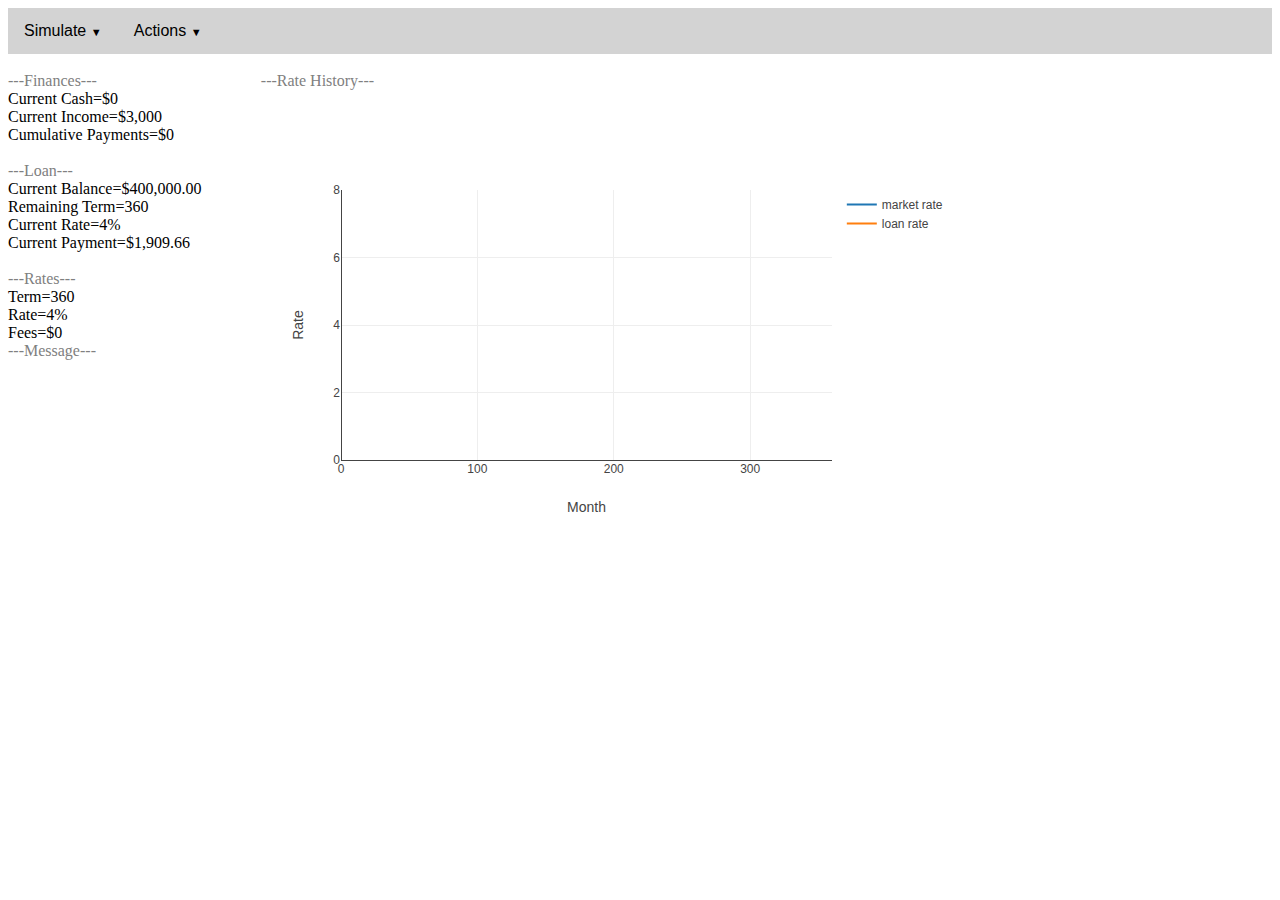
==== mortgage_simulator.html @ a5c22b2f "updated ability to click or use keyboard" ====
<!DOCTYPE html>
<html>
<!--<script src="https://cdn.plot.ly/plotly-latest.min.js"></script>-->
<script src="plotly-latest.min.js"></script>
<script src="mortgage_simulator.js"></script>
<head>
  <title>Mortgage Simulator</title>
  <link rel="stylesheet" href="mortgage_simulator.css">
</head>
<body>

<div class="navbar">
  <div class="dropdown">
  <button class="dropbtn" id='simulate_btn' onclick="toggle2('simulate_dropdown')">Simulate
    <small><small>&#9660;</small></small>
  </button>
  <div class="dropdown-content" id="simulate_dropdown">
    <a href="javascript:next_month()">One Month &nbsp<span class='right'> (Space)</span></a>
    <a href="javascript:skip(12)">One Year &nbsp<span class='right'> (Y)</span></a>
    <a href="javascript:skip()">To Maturity &nbsp<span class='right'> (M)</span></a>
    <a href="javascript:skip_until_rates_fall()">Until Rates Fall<span class='right'> (N)</span></a>
  </div>
  </div>
  <div class="dropdown">
  <button class="dropbtn" id='refi_btn' onclick="toggle2('refi_dropdown')">Actions
    <small><small>&#9660;</small></small>
  </button>
  <div class="dropdown-content" id="refi_dropdown">
    <a href="javascript:refi()">Refinance<span class='right'> (R)</span></a>
    <a href="javascript:cashout()">Cashout<span class='right'> (C)</span></a>
    <a href="javascript:payoff()">Pay Off<span class='right'> (P)</span></a>
  </div>
  </div>
</div>
<br>

<div class='wrap'>
<div class='leftcol'>
<a href="javascript:toggle('finances')">---Finances---</a>
<div id="finances">
  <div id = "cash">Current Cash=$0</div>
  <div id = "income">Current Income=$3,000</div>
  <div id = "cumulative_payments">Cumulative Payments=$0</div>
</div>
<br>

<a href="javascript:toggle('loan')">---Loan---</a>
<div id="loan">
  <div id = "balance">Current Balance=$400,000.00</div>
  <div id = "rem_term">Remaining Term=360</div>
  <div id = "loan_rate">Current Rate=4%</div>
  <div id = "payment">Current Payment=$1,909.66</div>
</div>
<br>

<a href="javascript:toggle('rates')">---Rates---</a>
<div id="rates">
  <div id="term">Term=360</div>
  <div id="new_rate">Rate=4%</div>
  <div id="fees">Fees=$0</div>
</div>

<!--
<a href="javascript:toggle('home prices')">---Home Price---</a>
<div id="hpi">
  <div id="house_value">Current House Value=$400,000</div>
</div>
<br>
-->

<a href="javascript:toggle('message')">---Message---</a>
<div id="message"></div>
</div>

</div><!-- End Left Column -->

<div class='rightcol'>
<a href="javascript:toggle('chart')">---Rate History---</a>
<div id="chart">
  <div id="myPlot" style="width:100%;max-width:700px"></div>
</div><!-- End Right Column -->


</div><!-- End Wrap-->
<script>
var cumulative_payments = 0;
var cash = 0;
var income = 4000;

var orig_balance = 400000;
var balance = 400000;
var rem_term = 360;
var loan_rate = 4;
var payment = 1909.66;

var new_term = 360;
var new_rate = 4;
var new_fees = 0;
var change = 0.005;

var rate_history = [];
var my_rate_history = [];
rate_history[0] = new_rate;
my_rate_history[0] = new_rate;
chart()
var gameover = false;

function update(elem_name, text)
{
	document.getElementById(elem_name).innerHTML = text;
}
function toggle(elem_name)
{
	elem = document.getElementById(elem_name);
	style = window.getComputedStyle(elem)

	if (style.display === "none")
	{
		elem.style.display = "block";
	}
	else
	{
		elem.style.display = "none";
	}
}
function toggle2(elem_name)
{
	document.getElementById(elem_name).classList.toggle("show");
}
function show(elem_name)
{
	document.getElementById(elem_name).classList.add("show");
}
function hide(elem_name)
{
	document.getElementById(elem_name).classList.remove("show");
}
// Standard Normal variate using Box-Muller transform.
function randn(mean,stdev) {
    var u = 0, v = 0;
    while(u === 0) u = Math.random(); //Converting [0,1) to (0,1)
    while(v === 0) v = Math.random();
    return Math.sqrt( -2.0 * Math.log( u ) ) * Math.cos( 2.0 * Math.PI * v ) * stdev + mean;
}
function pmt(balance, term, rate)
{
	var r = rate / 1200;
	var payment = (balance * r) / (1 - (Math.pow( (1 + r) , term * -1)));
	return payment;
}
function sched_bal(balance, term, rate, age)
{
	var r = rate / 1200;
	var sched_bal = balance * (Math.pow(1+r,term) - Math.pow(1+r,age)) / (Math.pow(1+r,term) - 1);
	return sched_bal;
}
function ipmt(balance, term, rate)
{
	var interest = balance * rate / 1200;
	return interest;
}
function ppmt(balance, term, rate)
{
	var payment = pmt(balance, term, rate);
	var interest = ipmt(balance, term, rate);
	var principal = payment - interest;
	return principal;
}
function update_payment()
{
   payment = pmt(balance, rem_term, loan_rate);
   payment = +(payment.toFixed(2));

   update("payment","Current Payment=$" + payment);
}

function update_rates()
{
   bigjump = Math.random() < 0.1;
   if (bigjump)
   {
       change = randn(0,0.25)
   }
   else
   {
       change = randn(change/10,0.05)
   }
   new_rate = new_rate + change
   new_rate = +(new_rate.toFixed(2));
   rate_history[rate_history.length] = new_rate;
   update("new_rate", "Rate=" + new_rate +"%");
}
function next_month(drawchart=true)
{
   if (gameover)
      return;

   //finances
   cumulative_payments = cumulative_payments + payment;
   cash = cash + income - payment;
   cash = +(cash.toFixed(2));

   //loan
   var principal = ppmt(balance, rem_term, loan_rate);
   balance = balance - principal;
   rem_term = rem_term - 1;
   my_rate_history[my_rate_history.length] = loan_rate;


   balance = +(balance.toFixed(2));

   //rates
   update_rates()

   //display
   update("cumulative_payments", "Cumulative Payments=$" + dollar(cumulative_payments));
   update("cash", "Current Cash=$" + dollar(cash));
   update("balance", "Current Balance=$" + dollar(balance));
   update("rem_term", "Remaining Term=" + rem_term);
   update("message","")

   if(drawchart)
   {
       chart()
   }

   if (rem_term == 0)
   {
   	  optimized_refi_path("Loan is paid off!");
      gameover=true;
   }
}
function refi()
{
    if (cash < new_fees)
    {
    	update("message","Not Enough Cash to Refi")
    	return;
    }

	loan_rate = new_rate;
	rem_term = new_term;
	cash = cash - new_fees;
	cumulative_payments = cumulative_payments + new_fees;
	payment = pmt(balance, rem_term, loan_rate)
    payment = +(payment.toFixed(2));

    update("cumulative_payments", "Cumulative Payments=$" + dollar(cumulative_payments));
    update("balance", "Current Balance=$" + dollar(balance));
    update("rem_term", "Remaining Term=" + rem_term);
    update("loan_rate","Current Rate=" + loan_rate + "%");
    update("payment","Current Payment=$" + dollar(payment));
    update("cash","Current Cash=$" + dollar(cash));
    update("message","Refi Successful!")
    chart()
}
function skip(months=rem_term, break_rate=-1)
{
	var i;
	var months_left = Math.min(months,rem_term);
    for (i=0;i<months_left;i++)
	{
		next_month(drawchart=false);

		if (new_rate < break_rate)
		{
			chart();
			return;
		}
	}
	chart();
    //update("cumulative_payments", "Cumulative Payments=$" + dollar(cumulative_payments));
    //update("balance", "Current Balance=$" + dollar(balance));
    //update("rem_term", "Remaining Term=" + rem_term);
    //update("loan_rate","Current Rate=" + loan_rate + "%");
    //update("payment","Current Payment=$" + dollar(payment));
    //update("cash","Current Cash=$" + dollar(cash));
}
function cashout()
{
    if (cash < new_fees)
    {
    	update("message","Not Enough Cash to Refi")
    	return;
    }

	balance = orig_balance;
	loan_rate = new_rate;
	rem_term = new_term;
	cashout_amt = orig_balance - balance;
	cash = cash - new_fees + cashout_amt;
	cumulative_payments = cumulative_payments + new_fees;
	payment = pmt(balance, rem_term, loan_rate)
    payment = +(payment.toFixed(2));

    update("cumulative_payments", "Cumulative Payments=$" + dollar(cumulative_payments));
    update("balance", "Current Balance=$" + dollar(balance));
    update("rem_term", "Remaining Term=" + rem_term);
    update("loan_rate","Current Rate=" + loan_rate + "%");
    update("payment","Current Payment=$" + dollar(payment));
    update("cash","Current Cash=$" + dollar(cash));
    update("message","Cashout Successful!")
    chart()
}
function payoff()
{
    if (cash < new_fees)
    {
    	update("message","Not Enough Cash to Pay Off Loan")
    	return;
    }

	cumulative_payments = cumulative_payments + balance;
    balance = 0;
    rem_term = 0;
    loan_rate = 0;
    payment = 0;

    update("cumulative_payments", "Cumulative Payments=$" + dollar(cumulative_payments));
    update("balance", "Current Balance=$" + dollar(balance));
    update("rem_term", "Remaining Term=" + rem_term);
    update("loan_rate","Current Rate=" + loan_rate + "%");
    update("payment","Current Payment=$" + dollar(payment));
    update("cash","Current Cash=$" + dollar(cash));
    optimized_refi_path("Payoff Successful!");
    gameover=true;
}
function dollar(val)
{
	val = +(val.toFixed(2));
	return val.toLocaleString()
}
function round(val)
{
	val = +(val.toFixed(2));
	return val;
}

function optimized_refi_path(message)
{
    //assume you refi-ed at min rate
    var starting_payment = 1909.66;
    var starting_term = 360;
    var starting_balance = 400000;
    var starting_rate = 4;
	var payoff_age = 210;
	var payoff_bal = sched_bal(starting_balance, starting_term, starting_rate, payoff_age);
	var total_payments_naive = starting_payment * starting_term;

    var max_rate = Math.max.apply(Math,rate_history);
    var min_rate = Math.min.apply(Math,rate_history);
    var min_age = rate_history.indexOf(min_rate);
    var min_balance = sched_bal(starting_balance, starting_term, starting_rate, min_age);
	var min_payment = pmt(min_balance, starting_term, min_rate);

    var o_min_rate = Math.min.apply(Math,rate_history.slice(0,210));
    var o_min_age = rate_history.indexOf(o_min_rate);
    var o_min_balance = sched_bal(starting_balance, starting_term, starting_rate, o_min_age);
	var o_min_payment = pmt(o_min_balance, starting_term, o_min_rate);

	//not completely accurate because we didnt re-amortize at refi;
	var total_payments_o_min_rate = starting_payment * o_min_age +
	                                o_min_payment * (payoff_age - o_min_age) +
	                                payoff_bal;

	var lowest_payments = Math.min(total_payments_naive,total_payments_o_min_rate);
	var savings = total_payments_naive - cumulative_payments;
	var max_savings = total_payments_naive - lowest_payments;

	var savings_score = 0;
	if (max_savings != 0)
	{
		savings_score = 100 * savings / max_savings;
	}

	txt = "<div>" + message + "</div>";
	//txt = txt + "<div>min_rate = " + o_min_rate + "%</div>";
	//txt = txt + "<div>min_age = " + o_min_age + "</div>";
	//txt = txt + "<div>min_balance = " + dollar(o_min_balance) + "</div>";
	//txt = txt + "<div>min_payment = " + dollar(o_min_payment) + "</div>";
	txt = txt + "<p><div>---Stats---</div></p?";
	txt = txt + "<div>Your Rate = " + loan_rate + "%</div>";
	txt = txt + "<div>Best Rate = " + min_rate + "%</div>";
	txt = txt + "<div>Worst Rate = " + max_rate + "%</div>";
	txt = txt + "<div> </div>";
	txt = txt + "<div>Your Total Payments = " + dollar(cumulative_payments) + "</div>";
	//txt = txt + "<div>Refi at Min Rate Payments = " + dollar(total_payments_o_min_rate) + "</div>";
	txt = txt + "<div>Minimum Possible Payments = " + dollar(lowest_payments) + "</div>";
	txt = txt + "<div>Total Payments Doing Nothing = " + dollar(total_payments_naive) + "</div>";
	txt = txt + "<div> </div>";
	txt = txt + "<div>You Saved = $" + dollar(savings) + " out of a possible $" + max_savings.toLocaleString() + "!  Good Job!</div>";
	//txt = txt + "<div>Savings Score = " + round(savings_score) + "%</div>";

	update("message",txt);
	chart()
}
function chart()
{
	var xvals = Array.from(Array(rate_history.length).keys());
	var rate_max=Math.max(rate_history)
	// Define Data
	var rates1 = {
	  x: xvals,
	  y: rate_history,
	  mode:"lines",
	  name:"market rate"
	};
	var rates2 = {
	  x: xvals,
	  y: my_rate_history,
	  mode:"lines",
	  name:"loan rate"
	};
	var data = [rates1,rates2]

	// Define Layout
	var layout = {
	  xaxis: {range: [0, 360], title: "Month"},
	  yaxis: {range: [0, 8], title: "Rate"},
	  //title: "Rate History"
	};

	// Display using Plotly
	Plotly.newPlot("myPlot", data, layout);
}

function skip_until_rates_fall()
{
	skip(rem_term,break_rate=new_rate);
}
document.body.onkeydown = function(e){
    if(e.keyCode == 27){ //ESC
		window.location.reload();
		return false;
    }
    if (gameover)
    	return;

    if(e.keyCode == 32){ //space
		next_month();
    }
    if(e.keyCode == 67){ //C
		cashout();
    }
    if(e.keyCode == 78){ //N
		skip_until_rates_fall();
    }
    if(e.keyCode == 80){ //P
		payoff();
    }
    if(e.keyCode == 82){ //R
		refi();
    }
    if(e.keyCode == 83){ //S
		skip();
    }
    if(e.keyCode == 89){ //Y
 		skip(12);
    }

}

// Close the dropdown if the user clicks outside of it
window.onclick = function(e) {

  simulate_btn = document.getElementById('simulate_btn')
  refi_btn = document.getElementById('refi_btn')

  if (e.target != simulate_btn) {
  	hide('simulate_dropdown')
  }
  if (e.target != refi_btn) {
  	hide('refi_dropdown')
  }

}
</script>
</body>
</html>
---- mortgage_simulator.css ----
a:link { color: gray; text-decoration: none; }
a:visited { color: gray; text-decoration: none; }
a:hover { color: gray; text-decoration: none; }
a:active { color: gray; text-decoration: none; }

.navbar {
  overflow: hidden;
  background: lightgray;
  font-family: Arial, Helvetica, sans-serif;
}

.navbar a {
  float: left;
  font-size: 14px;
  color: black;
  text-align: center;
  padding: 14px 16px;
  text-decoration: none;
}

.dropdown {
  float: left;
  overflow: hidden;
}

.dropdown .dropbtn {
  cursor: pointer;
  font-size: 16px;
  border: none;
  outline: none;
  color: black;
  padding: 14px 16px;
  background-color: inherit;
  font-family: inherit;
  margin: 0;
}

.navbar a:hover, .dropdown:hover .dropbtn, .dropbtn:focus {
  background-color: gray;
}

.dropdown-content {
  display: none;
  position: absolute;
  background-color: #f9f9f9;
  min-width: 160px;
  box-shadow: 0px 8px 16px 0px rgba(0,0,0,0.2);
  z-index: 1;
}

.dropdown-content a {
  float: none;
  color: black;
  padding: 12px 16px;
  text-decoration: none;
  display: block;
  text-align: left;
}

.dropdown-content a:hover {
  background-color: #ddd;
}

.show {
  display: block;
}

.container {
  display: flex;
}

.row {
  display: flex;
  flex-direction: row;
  flex-wrap: wrap;
  width: 100%;
  background: lightgray;
}

.column {
  display: flex;
  flex-direction: column;
  flex: 1 0 50%;
}

.right {
float:right;
color:lightgray;
}

.wrap {
   width:100%;
   margin:0 auto;
}
.leftcol {
   float:left;
   width:20%;
}
.rightcol {
   float:right;
   width:80%;
}
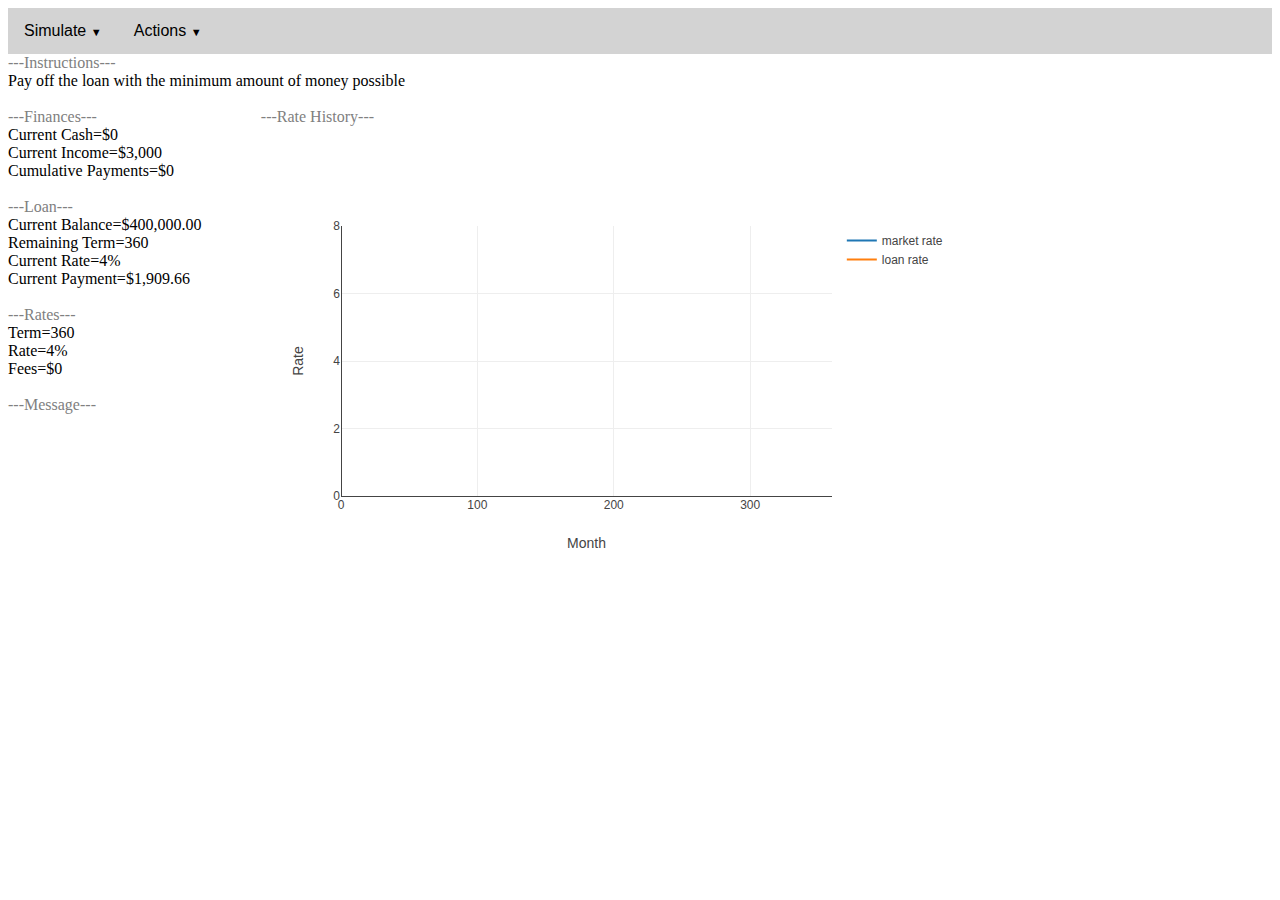
==== commit 2d68df05: "add feature to skip to earliest payoff opportunity" ====
--- a/mortgage_simulator.html
+++ b/mortgage_simulator.html
@@ -18,7 +18,8 @@
     <a href="javascript:next_month()">One Month &nbsp<span class='right'> (Space)</span></a>
     <a href="javascript:skip(12)">One Year &nbsp<span class='right'> (Y)</span></a>
     <a href="javascript:skip()">To Maturity &nbsp<span class='right'> (M)</span></a>
-    <a href="javascript:skip_until_rates_fall()">Until Rates Fall<span class='right'> (N)</span></a>
+    <a href="javascript:skip_until_rates_fall()">Until Rates Fall &nbsp<span class='right'> (N)</span></a>
+    <a href="javascript:skip_until_possible_payoff()">Until Possible Payoff &nbsp<span class='right'> (B)</span></a>
   </div>
   </div>
   <div class="dropdown">
@@ -32,6 +33,10 @@
   </div>
   </div>
 </div>
+
+<a href="javascript:toggle('instructions')">---Instructions---</a>
+<div id="instructions">Pay off the loan with the minimum amount of money possible
+</div>
 <br>
 
 <div class='wrap'>
@@ -59,15 +64,16 @@
   <div id="new_rate">Rate=4%</div>
   <div id="fees">Fees=$0</div>
 </div>
+<br>
 
 <!--
 <a href="javascript:toggle('home prices')">---Home Price---</a>
 <div id="hpi">
-  <div id="house_value">Current House Value=$400,000</div>
+  <div id="house_value">Current House Value=$500,000</div>
+  <div id="house_value">Current LTV=80</div>
 </div>
 <br>
 -->
-
 <a href="javascript:toggle('message')">---Message---</a>
 <div id="message"></div>
 </div>
@@ -213,9 +219,9 @@
    update_rates()
 
    //display
-   update("cumulative_payments", "Cumulative Payments=$" + dollar(cumulative_payments));
-   update("cash", "Current Cash=$" + dollar(cash));
-   update("balance", "Current Balance=$" + dollar(balance));
+   update("cumulative_payments", "Cumulative Payments=" + dollar(cumulative_payments));
+   update("cash", "Current Cash=" + dollar(cash));
+   update("balance", "Current Balance=" + dollar(balance));
    update("rem_term", "Remaining Term=" + rem_term);
    update("message","")
 
@@ -245,16 +251,16 @@
 	payment = pmt(balance, rem_term, loan_rate)
     payment = +(payment.toFixed(2));
 
-    update("cumulative_payments", "Cumulative Payments=$" + dollar(cumulative_payments));
-    update("balance", "Current Balance=$" + dollar(balance));
+    update("cumulative_payments", "Cumulative Payments=" + dollar(cumulative_payments));
+    update("balance", "Current Balance=" + dollar(balance));
     update("rem_term", "Remaining Term=" + rem_term);
     update("loan_rate","Current Rate=" + loan_rate + "%");
-    update("payment","Current Payment=$" + dollar(payment));
-    update("cash","Current Cash=$" + dollar(cash));
+    update("payment","Current Payment=" + dollar(payment));
+    update("cash","Current Cash=" + dollar(cash));
     update("message","Refi Successful!")
     chart()
 }
-function skip(months=rem_term, break_rate=-1)
+function skip(months=rem_term, break_rate=-1, break_possible_payoff=false)
 {
 	var i;
 	var months_left = Math.min(months,rem_term);
@@ -263,18 +269,17 @@
 		next_month(drawchart=false);
 
 		if (new_rate < break_rate)
+		{
+			chart();
+			return;
+		}
+		if (break_possible_payoff && (cash >= balance))
 		{
 			chart();
 			return;
 		}
 	}
 	chart();
-    //update("cumulative_payments", "Cumulative Payments=$" + dollar(cumulative_payments));
-    //update("balance", "Current Balance=$" + dollar(balance));
-    //update("rem_term", "Remaining Term=" + rem_term);
-    //update("loan_rate","Current Rate=" + loan_rate + "%");
-    //update("payment","Current Payment=$" + dollar(payment));
-    //update("cash","Current Cash=$" + dollar(cash));
 }
 function cashout()
 {
@@ -293,42 +298,42 @@
 	payment = pmt(balance, rem_term, loan_rate)
     payment = +(payment.toFixed(2));
 
-    update("cumulative_payments", "Cumulative Payments=$" + dollar(cumulative_payments));
-    update("balance", "Current Balance=$" + dollar(balance));
+    update("cumulative_payments", "Cumulative Payments=" + dollar(cumulative_payments));
+    update("balance", "Current Balance=" + dollar(balance));
     update("rem_term", "Remaining Term=" + rem_term);
     update("loan_rate","Current Rate=" + loan_rate + "%");
-    update("payment","Current Payment=$" + dollar(payment));
-    update("cash","Current Cash=$" + dollar(cash));
+    update("payment","Current Payment=" + dollar(payment));
+    update("cash","Current Cash=" + dollar(cash));
     update("message","Cashout Successful!")
     chart()
 }
 function payoff()
 {
-    if (cash < new_fees)
+    if (cash < balance)
     {
     	update("message","Not Enough Cash to Pay Off Loan")
     	return;
     }
 
 	cumulative_payments = cumulative_payments + balance;
-    balance = 0;
-    rem_term = 0;
-    loan_rate = 0;
-    payment = 0;
-
-    update("cumulative_payments", "Cumulative Payments=$" + dollar(cumulative_payments));
-    update("balance", "Current Balance=$" + dollar(balance));
+    //balance = 0;
+    //rem_term = 0;
+    //loan_rate = 0;
+    //payment = 0;
+
+    update("cumulative_payments", "Cumulative Payments=" + dollar(cumulative_payments));
+    update("balance", "Current Balance=" + dollar(balance));
     update("rem_term", "Remaining Term=" + rem_term);
     update("loan_rate","Current Rate=" + loan_rate + "%");
-    update("payment","Current Payment=$" + dollar(payment));
-    update("cash","Current Cash=$" + dollar(cash));
+    update("payment","Current Payment=" + dollar(payment));
+    update("cash","Current Cash=" + dollar(cash));
     optimized_refi_path("Payoff Successful!");
     gameover=true;
 }
 function dollar(val)
 {
 	val = +(val.toFixed(2));
-	return val.toLocaleString()
+	return val.toLocaleString('en-US', {style:'currency', currency:'USD'});
 }
 function round(val)
 {
@@ -343,7 +348,7 @@
     var starting_term = 360;
     var starting_balance = 400000;
     var starting_rate = 4;
-	var payoff_age = 210;
+	var payoff_age = 142
 	var payoff_bal = sched_bal(starting_balance, starting_term, starting_rate, payoff_age);
 	var total_payments_naive = starting_payment * starting_term;
 
@@ -374,22 +379,16 @@
 	}
 
 	txt = "<div>" + message + "</div>";
-	//txt = txt + "<div>min_rate = " + o_min_rate + "%</div>";
-	//txt = txt + "<div>min_age = " + o_min_age + "</div>";
-	//txt = txt + "<div>min_balance = " + dollar(o_min_balance) + "</div>";
-	//txt = txt + "<div>min_payment = " + dollar(o_min_payment) + "</div>";
-	txt = txt + "<p><div>---Stats---</div></p?";
+	txt = txt + "<div>Lowest Rate = " + min_rate + "%</div>";
 	txt = txt + "<div>Your Rate = " + loan_rate + "%</div>";
-	txt = txt + "<div>Best Rate = " + min_rate + "%</div>";
-	txt = txt + "<div>Worst Rate = " + max_rate + "%</div>";
 	txt = txt + "<div> </div>";
-	txt = txt + "<div>Your Total Payments = " + dollar(cumulative_payments) + "</div>";
-	//txt = txt + "<div>Refi at Min Rate Payments = " + dollar(total_payments_o_min_rate) + "</div>";
-	txt = txt + "<div>Minimum Possible Payments = " + dollar(lowest_payments) + "</div>";
-	txt = txt + "<div>Total Payments Doing Nothing = " + dollar(total_payments_naive) + "</div>";
+	txt = txt + "<div>Minimum Payments = " + dollar(lowest_payments) + "</div>";
+	txt = txt + "<div>Scheduled Payments = " + dollar(total_payments_naive) + "</div>";
+	txt = txt + "<div>Your Payments = " + dollar(cumulative_payments) + "</div>";
 	txt = txt + "<div> </div>";
-	txt = txt + "<div>You Saved = $" + dollar(savings) + " out of a possible $" + max_savings.toLocaleString() + "!  Good Job!</div>";
-	//txt = txt + "<div>Savings Score = " + round(savings_score) + "%</div>";
+	txt = txt + "<div>Possible Savings = " + dollar(max_savings) + "</div>";
+	txt = txt + "<div>Your Savings = " + dollar(savings) + "</div>";
+	txt = txt + "<div>Savings Score = " + round(savings_score) + "%</div>";
 
 	update("message",txt);
 	chart()
@@ -424,9 +423,14 @@
 	Plotly.newPlot("myPlot", data, layout);
 }
 
+function skip_until_possible_payoff()
+{
+	skip(rem_term,break_rate=-1,break_possible_payoff=true);
+}
+
 function skip_until_rates_fall()
 {
-	skip(rem_term,break_rate=new_rate);
+	skip(rem_term,break_rate=loan_rate);
 }
 document.body.onkeydown = function(e){
     if(e.keyCode == 27){ //ESC
@@ -436,12 +440,18 @@
     if (gameover)
     	return;
 
-    if(e.keyCode == 32){ //space
+    if(e.keyCode == 32){ //Space
 		next_month();
+    }
+    if(e.keyCode == 66){ //B
+		skip_until_possible_payoff();
     }
     if(e.keyCode == 67){ //C
 		cashout();
     }
+    if(e.keyCode == 77){ //M
+		skip();
+    }
     if(e.keyCode == 78){ //N
 		skip_until_rates_fall();
     }
@@ -450,9 +460,6 @@
     }
     if(e.keyCode == 82){ //R
 		refi();
-    }
-    if(e.keyCode == 83){ //S
-		skip();
     }
     if(e.keyCode == 89){ //Y
  		skip(12);
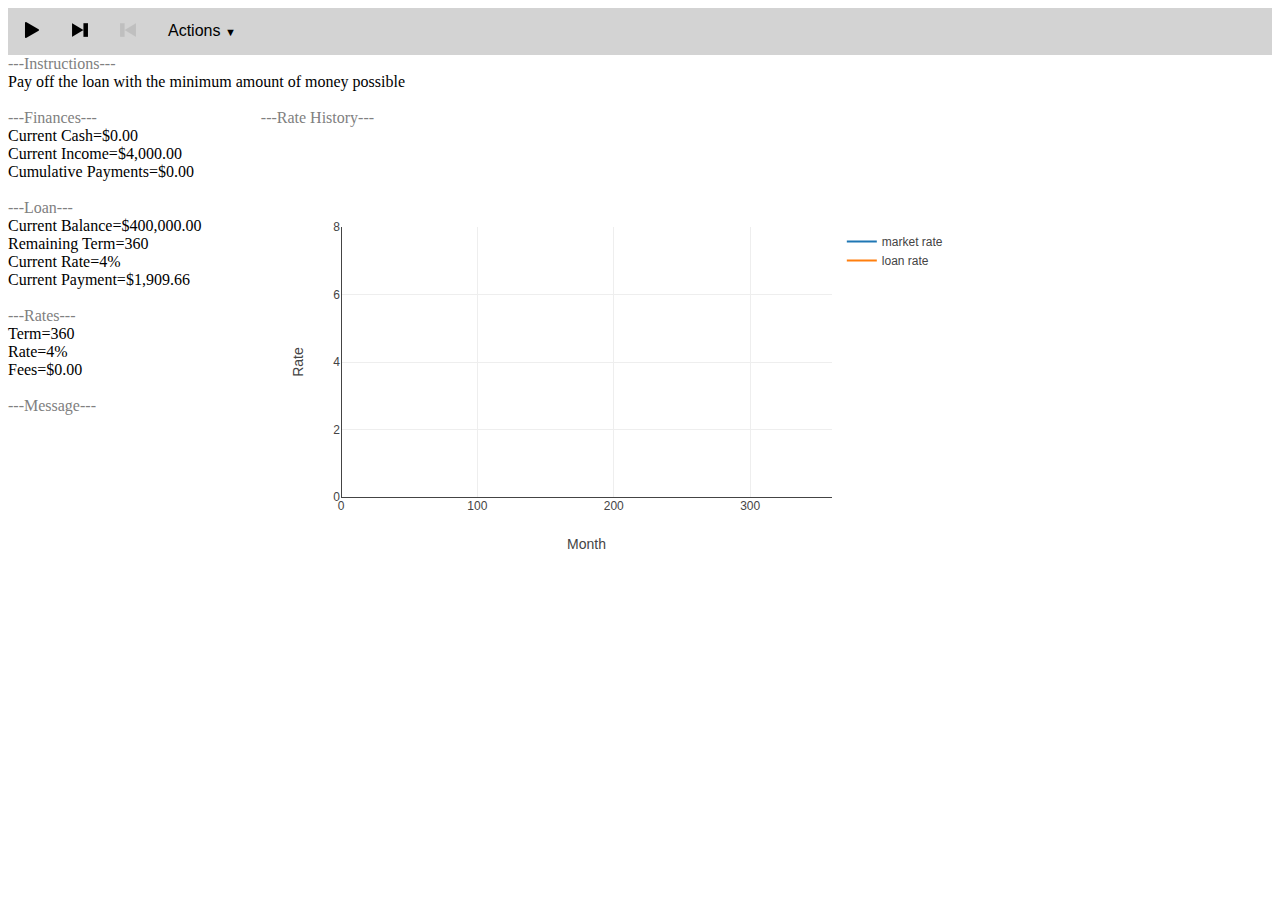
==== commit fa5c15b2: "added go/stop buttons" ====
--- a/mortgage_simulator.html
+++ b/mortgage_simulator.html
@@ -10,28 +10,50 @@
 <body>
 
 <div class="navbar">
+
   <div class="dropdown">
-  <button class="dropbtn" id='simulate_btn' onclick="toggle2('simulate_dropdown')">Simulate
-    <small><small>&#9660;</small></small>
-  </button>
-  <div class="dropdown-content" id="simulate_dropdown">
-    <a href="javascript:next_month()">One Month &nbsp<span class='right'> (Space)</span></a>
-    <a href="javascript:skip(12)">One Year &nbsp<span class='right'> (Y)</span></a>
-    <a href="javascript:skip()">To Maturity &nbsp<span class='right'> (M)</span></a>
-    <a href="javascript:skip_until_rates_fall()">Until Rates Fall &nbsp<span class='right'> (N)</span></a>
-    <a href="javascript:skip_until_possible_payoff()">Until Possible Payoff &nbsp<span class='right'> (B)</span></a>
-  </div>
+     <a href="javascript:start_simulation()"><img id = "go_img" src="go.png" alt="Go" class="center"></a>
   </div>
   <div class="dropdown">
-  <button class="dropbtn" id='refi_btn' onclick="toggle2('refi_dropdown')">Actions
-    <small><small>&#9660;</small></small>
-  </button>
-  <div class="dropdown-content" id="refi_dropdown">
-    <a href="javascript:refi()">Refinance<span class='right'> (R)</span></a>
-    <a href="javascript:cashout()">Cashout<span class='right'> (C)</span></a>
-    <a href="javascript:payoff()">Pay Off<span class='right'> (P)</span></a>
+     <a href="javascript:next_month()"><img id = "forward_img" src="forward.png" alt="Forward" class="center"></a>
   </div>
+  <div class="dropdown">
+     <a href=""><img id = "backward_img" src="backward.png" alt="Backward" class="center"></a>
   </div>
+  <!--
+  <div class="dropdown">
+    <button class="dropbtn" id='simulate_btn' onclick="toggle('simulate_dropdown')">Simulate
+      <small><small>&#9660;</small></small>
+    </button>
+    <div class="dropdown-content" id="simulate_dropdown">
+      <a href="javascript:next_month()">One Month &nbsp<span class='right'> (Space)</span></a>
+      <a href="javascript:skip()">To Maturity &nbsp<span class='right'> (M)</span></a>
+      <a href="javascript:skip_until_rates_fall()">Until Rates Fall &nbsp<span class='right'> (N)</span></a>
+      <a href="javascript:skip_until_possible_payoff()">Until Possible Payoff &nbsp<span class='right'> (B)</span></a>
+    </div>
+  </div>
+  -->
+  <div class="dropdown">
+    <button class="dropbtn" id='refi_btn' onclick="toggle('refi_dropdown')">Actions
+      <small><small>&#9660;</small></small>
+    </button>
+    <div class="dropdown-content" id="refi_dropdown">
+      <a href="javascript:refi()">Refinance<span class='right'> (R)</span></a>
+      <a href="javascript:cashout()">Cashout<span class='right'> (C)</span></a>
+      <a href="javascript:payoff()">Payoff<span class='right'> (P)</span></a>
+    </div>
+  </div>
+  <!--
+  <div class="dropdown">
+    <button class="dropbtn" id='settings_btn' onclick="toggle('settings_dropdown')">Settings
+      <small><small>&#9660;</small></small>
+    </button>
+    <div class="dropdown-content" id="settings_dropdown">
+      <a>Speed</a>
+      <a>Alerts</a>
+    </div>
+  </div>
+  -->
 </div>
 
 <a href="javascript:toggle('instructions')">---Instructions---</a>
@@ -43,34 +65,34 @@
 <div class='leftcol'>
 <a href="javascript:toggle('finances')">---Finances---</a>
 <div id="finances">
-  <div id = "cash">Current Cash=$0</div>
-  <div id = "income">Current Income=$3,000</div>
-  <div id = "cumulative_payments">Cumulative Payments=$0</div>
+  <div id = "cash"></div>
+  <div id = "income"></div>
+  <div id = "cumulative_payments"></div>
 </div>
 <br>
 
 <a href="javascript:toggle('loan')">---Loan---</a>
 <div id="loan">
-  <div id = "balance">Current Balance=$400,000.00</div>
-  <div id = "rem_term">Remaining Term=360</div>
-  <div id = "loan_rate">Current Rate=4%</div>
-  <div id = "payment">Current Payment=$1,909.66</div>
+  <div id = "balance"></div>
+  <div id = "rem_term"></div>
+  <div id = "loan_rate"></div>
+  <div id = "payment"></div>
 </div>
 <br>
 
 <a href="javascript:toggle('rates')">---Rates---</a>
 <div id="rates">
-  <div id="term">Term=360</div>
-  <div id="new_rate">Rate=4%</div>
-  <div id="fees">Fees=$0</div>
+  <div id="new_term"></div>
+  <div id="new_rate"></div>
+  <div id="new_fees"></div>
 </div>
 <br>
 
 <!--
 <a href="javascript:toggle('home prices')">---Home Price---</a>
 <div id="hpi">
-  <div id="house_value">Current House Value=$500,000</div>
-  <div id="house_value">Current LTV=80</div>
+  <div id="house_value"></div>
+  <div id="house_value"></div>
 </div>
 <br>
 -->
@@ -89,9 +111,10 @@
 
 </div><!-- End Wrap-->
 <script>
-var cumulative_payments = 0;
+//global variables
 var cash = 0;
 var income = 4000;
+var cumulative_payments = 0;
 
 var orig_balance = 400000;
 var balance = 400000;
@@ -107,40 +130,29 @@
 var rate_history = [];
 var my_rate_history = [];
 rate_history[0] = new_rate;
-my_rate_history[0] = new_rate;
-chart()
+my_rate_history[0] = loan_rate;
+
+update_all();
 var gameover = false;
+var go = false;
 
 function update(elem_name, text)
 {
 	document.getElementById(elem_name).innerHTML = text;
 }
 function toggle(elem_name)
+{
+	elem = document.getElementById(elem_name);
+	elem.style.display = (elem.style.display === 'block') ? 'none' : 'block';
+}
+
+function hide(elem_name)
 {
 	elem = document.getElementById(elem_name);
 	style = window.getComputedStyle(elem)
-
-	if (style.display === "none")
-	{
-		elem.style.display = "block";
-	}
-	else
-	{
-		elem.style.display = "none";
-	}
-}
-function toggle2(elem_name)
-{
-	document.getElementById(elem_name).classList.toggle("show");
-}
-function show(elem_name)
-{
-	document.getElementById(elem_name).classList.add("show");
-}
-function hide(elem_name)
-{
-	document.getElementById(elem_name).classList.remove("show");
-}
+	elem.style.display = "none";
+}
+
 // Standard Normal variate using Box-Muller transform.
 function randn(mean,stdev) {
     var u = 0, v = 0;
@@ -194,8 +206,29 @@
    new_rate = new_rate + change
    new_rate = +(new_rate.toFixed(2));
    rate_history[rate_history.length] = new_rate;
+}
+function update_all(drawchart=true)
+{
+   update("cash", "Current Cash=" + dollar(cash));
+   update("income", "Current Income=" + dollar(income));
+   update("cumulative_payments", "Cumulative Payments=" + dollar(cumulative_payments));
+
+   update("balance", "Current Balance=" + dollar(balance));
+   update("rem_term", "Remaining Term=" + rem_term);
+   update("loan_rate","Current Rate=" + loan_rate + "%");
+   update("payment","Current Payment=" + dollar(payment));
+
+   update("new_term", "Term=" + new_term);
    update("new_rate", "Rate=" + new_rate +"%");
-}
+   update("new_fees", "Fees=" + dollar(new_fees));
+
+   update("message","");
+
+   if (drawchart == true) {
+   		chart();
+   }
+}
+
 function next_month(drawchart=true)
 {
    if (gameover)
@@ -219,16 +252,7 @@
    update_rates()
 
    //display
-   update("cumulative_payments", "Cumulative Payments=" + dollar(cumulative_payments));
-   update("cash", "Current Cash=" + dollar(cash));
-   update("balance", "Current Balance=" + dollar(balance));
-   update("rem_term", "Remaining Term=" + rem_term);
-   update("message","")
-
-   if(drawchart)
-   {
-       chart()
-   }
+   update_all(drawchart)
 
    if (rem_term == 0)
    {
@@ -251,35 +275,36 @@
 	payment = pmt(balance, rem_term, loan_rate)
     payment = +(payment.toFixed(2));
 
-    update("cumulative_payments", "Cumulative Payments=" + dollar(cumulative_payments));
-    update("balance", "Current Balance=" + dollar(balance));
-    update("rem_term", "Remaining Term=" + rem_term);
-    update("loan_rate","Current Rate=" + loan_rate + "%");
-    update("payment","Current Payment=" + dollar(payment));
-    update("cash","Current Cash=" + dollar(cash));
+    update_all();
     update("message","Refi Successful!")
-    chart()
-}
-function skip(months=rem_term, break_rate=-1, break_possible_payoff=false)
+}
+function sleep(duration)
+{
+	return new Promise(resolve => {
+		setTimeout(() => {
+			resolve()
+		}, duration)
+	})
+}
+async function skip(months=rem_term, break_rate=-1, break_possible_payoff=false)
 {
 	var i;
 	var months_left = Math.min(months,rem_term);
     for (i=0;i<months_left;i++)
 	{
-		next_month(drawchart=false);
+		if (go == false)
+			return;
+
+		next_month();
+
+		await sleep(1);
 
 		if (new_rate < break_rate)
-		{
-			chart();
 			return;
-		}
+
 		if (break_possible_payoff && (cash >= balance))
-		{
-			chart();
 			return;
-		}
 	}
-	chart();
 }
 function cashout()
 {
@@ -298,14 +323,8 @@
 	payment = pmt(balance, rem_term, loan_rate)
     payment = +(payment.toFixed(2));
 
-    update("cumulative_payments", "Cumulative Payments=" + dollar(cumulative_payments));
-    update("balance", "Current Balance=" + dollar(balance));
-    update("rem_term", "Remaining Term=" + rem_term);
-    update("loan_rate","Current Rate=" + loan_rate + "%");
-    update("payment","Current Payment=" + dollar(payment));
-    update("cash","Current Cash=" + dollar(cash));
+    update_all();
     update("message","Cashout Successful!")
-    chart()
 }
 function payoff()
 {
@@ -314,19 +333,14 @@
     	update("message","Not Enough Cash to Pay Off Loan")
     	return;
     }
-
+    cash = cash - balance;
 	cumulative_payments = cumulative_payments + balance;
     //balance = 0;
     //rem_term = 0;
     //loan_rate = 0;
     //payment = 0;
 
-    update("cumulative_payments", "Cumulative Payments=" + dollar(cumulative_payments));
-    update("balance", "Current Balance=" + dollar(balance));
-    update("rem_term", "Remaining Term=" + rem_term);
-    update("loan_rate","Current Rate=" + loan_rate + "%");
-    update("payment","Current Payment=" + dollar(payment));
-    update("cash","Current Cash=" + dollar(cash));
+	update_all();
     optimized_refi_path("Payoff Successful!");
     gameover=true;
 }
@@ -348,7 +362,8 @@
     var starting_term = 360;
     var starting_balance = 400000;
     var starting_rate = 4;
-	var payoff_age = 142
+	var payoff_age = 142;
+
 	var payoff_bal = sched_bal(starting_balance, starting_term, starting_rate, payoff_age);
 	var total_payments_naive = starting_payment * starting_term;
 
@@ -358,7 +373,7 @@
     var min_balance = sched_bal(starting_balance, starting_term, starting_rate, min_age);
 	var min_payment = pmt(min_balance, starting_term, min_rate);
 
-    var o_min_rate = Math.min.apply(Math,rate_history.slice(0,210));
+    var o_min_rate = Math.min.apply(Math,rate_history.slice(0,payoff_age));
     var o_min_age = rate_history.indexOf(o_min_rate);
     var o_min_balance = sched_bal(starting_balance, starting_term, starting_rate, o_min_age);
 	var o_min_payment = pmt(o_min_balance, starting_term, o_min_rate);
@@ -422,7 +437,20 @@
 	// Display using Plotly
 	Plotly.newPlot("myPlot", data, layout);
 }
-
+function start_simulation()
+{
+	if (go==false)
+	{
+		go=true;
+		document.getElementById("go_img").src="stop.png";
+		skip();
+	}
+	else
+	{
+		go=false;
+		document.getElementById("go_img").src="go.png";
+	}
+}
 function skip_until_possible_payoff()
 {
 	skip(rem_term,break_rate=-1,break_possible_payoff=true);
@@ -440,19 +468,28 @@
     if (gameover)
     	return;
 
+    if(e.keyCode == 13){ //Enter
+		go=false;
+    }
     if(e.keyCode == 32){ //Space
+		start_simulation();
+    }
+    if(e.keyCode == 190){ //Period
 		next_month();
     }
     if(e.keyCode == 66){ //B
+		go=true;
 		skip_until_possible_payoff();
     }
     if(e.keyCode == 67){ //C
 		cashout();
     }
     if(e.keyCode == 77){ //M
+    	go=true;
 		skip();
     }
     if(e.keyCode == 78){ //N
+		go=true;
 		skip_until_rates_fall();
     }
     if(e.keyCode == 80){ //P
@@ -464,7 +501,6 @@
     if(e.keyCode == 89){ //Y
  		skip(12);
     }
-
 }
 
 // Close the dropdown if the user clicks outside of it
--- a/mortgage_simulator.css
+++ b/mortgage_simulator.css
@@ -61,31 +61,8 @@
   background-color: #ddd;
 }
 
-.show {
-  display: block;
-}
-
 .container {
   display: flex;
-}
-
-.row {
-  display: flex;
-  flex-direction: row;
-  flex-wrap: wrap;
-  width: 100%;
-  background: lightgray;
-}
-
-.column {
-  display: flex;
-  flex-direction: column;
-  flex: 1 0 50%;
-}
-
-.right {
-float:right;
-color:lightgray;
 }
 
 .wrap {
@@ -99,4 +76,8 @@
 .rightcol {
    float:right;
    width:80%;
+}
+
+.center {
+   text-align: center;
 }